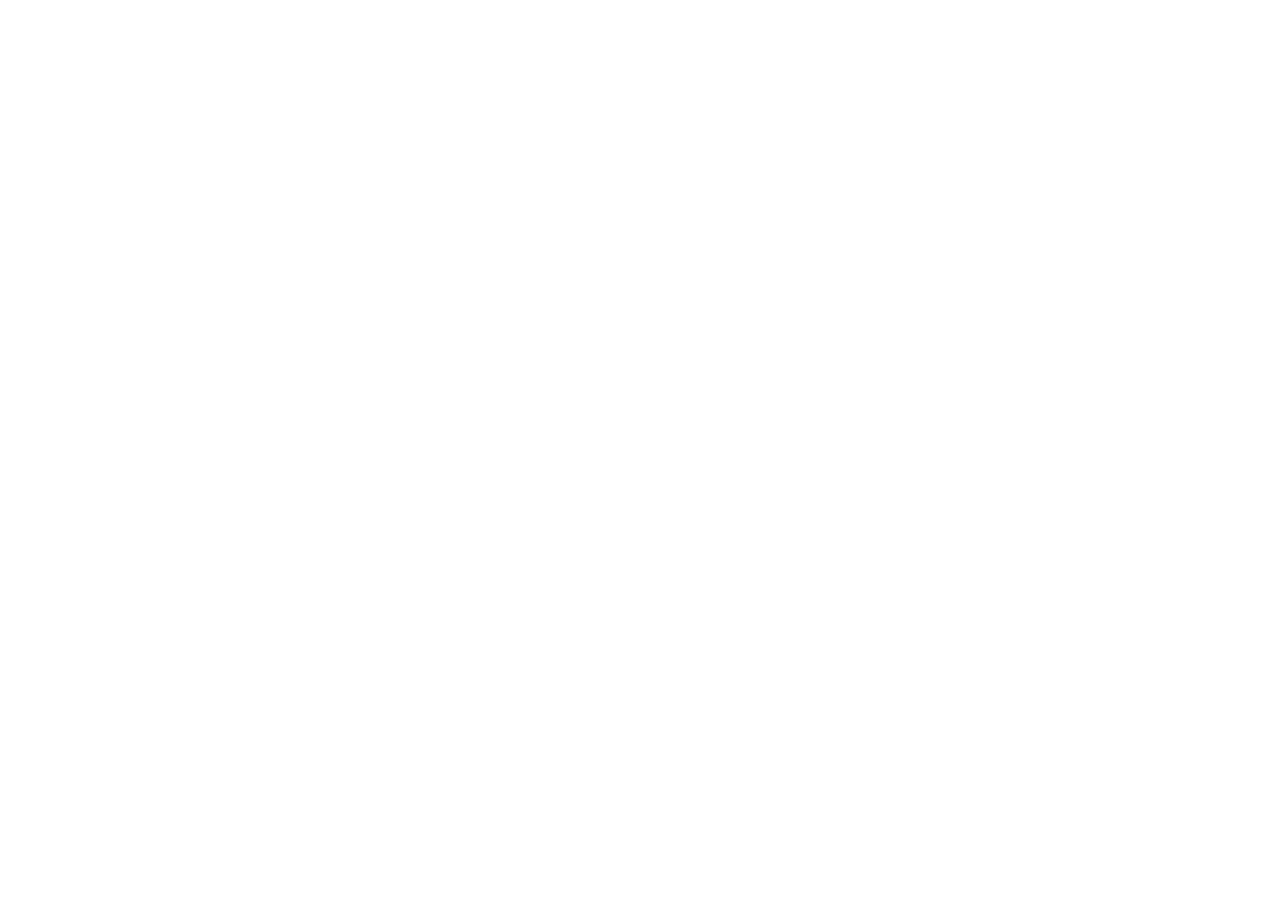
==== homepage.html @ e44c50d7 "florist" ====
<!DOCTYPE html>
<html lang="en">
<head>
    <meta charset="UTF-8">
    <meta name="viewport" content="width=device-width, initial-scale=1.0">
    <title>Document</title>
</head>
<body>
    
</body>
</html>
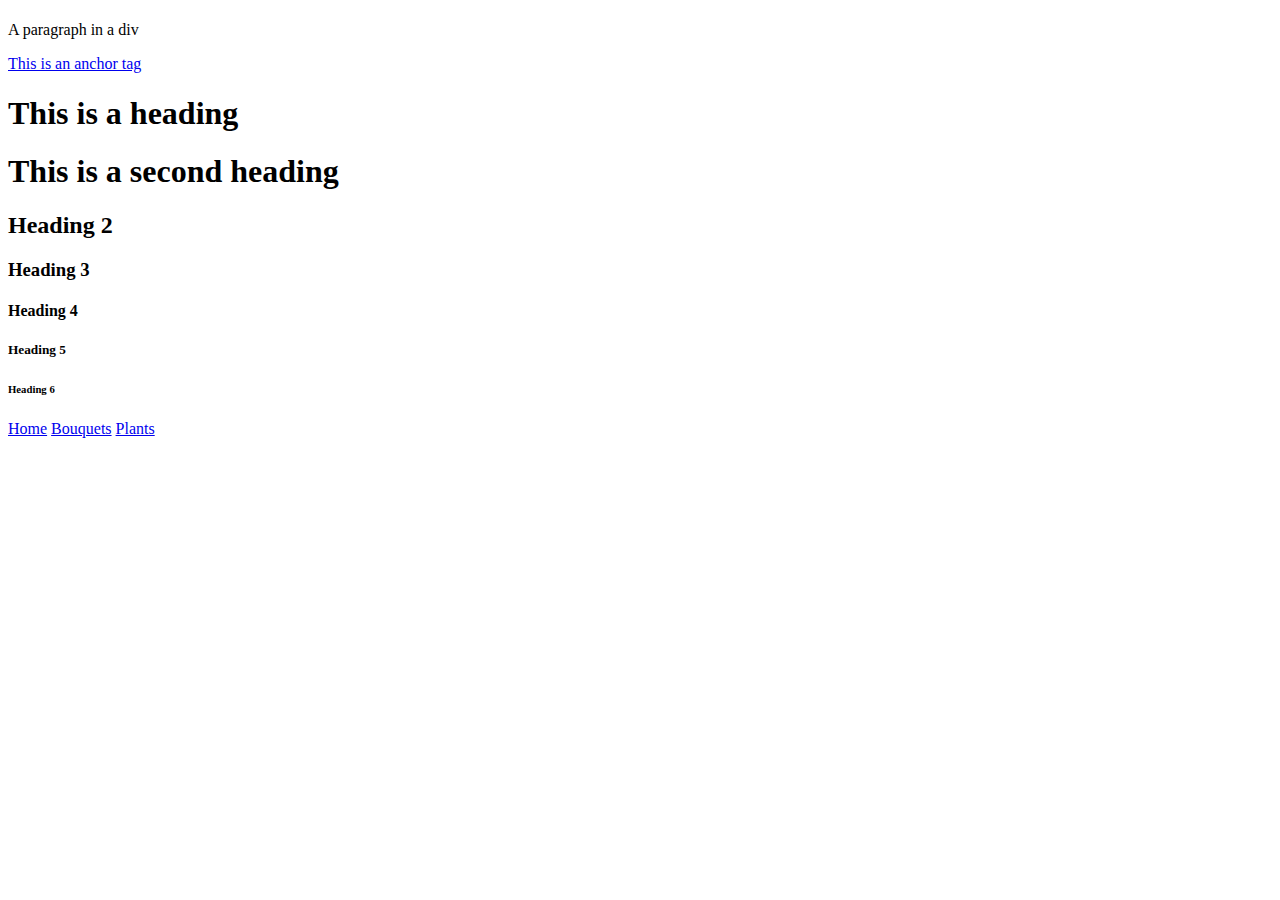
==== commit 727d454c: "florist" ====
--- a/homepage.html
+++ b/homepage.html
@@ -6,6 +6,20 @@
     <title>Document</title>
 </head>
 <body>
-    
+    <h1></h1>
+    <div class="second"><p>A paragraph in a div</p></div>
+        <a href="https://www.google.com">This is an anchor tag</a><br>
+        <h1>This is a heading</h1>
+        <h1 class="heading">This is a second heading</h1>
+        <h2>Heading 2</h2>
+        <h3>Heading 3</h3>
+        <h4>Heading 4</h4>
+        <h5>Heading 5</h5>
+        <h6 class="second">Heading 6</h6>
+        <div class="navbar">
+            <a href="homepage.html">Home</a>
+            <a href="secondpage.html">Bouquets</a>
+            <a href="thirdpage.html">Plants</a>
+        </div>
 </body>
 </html>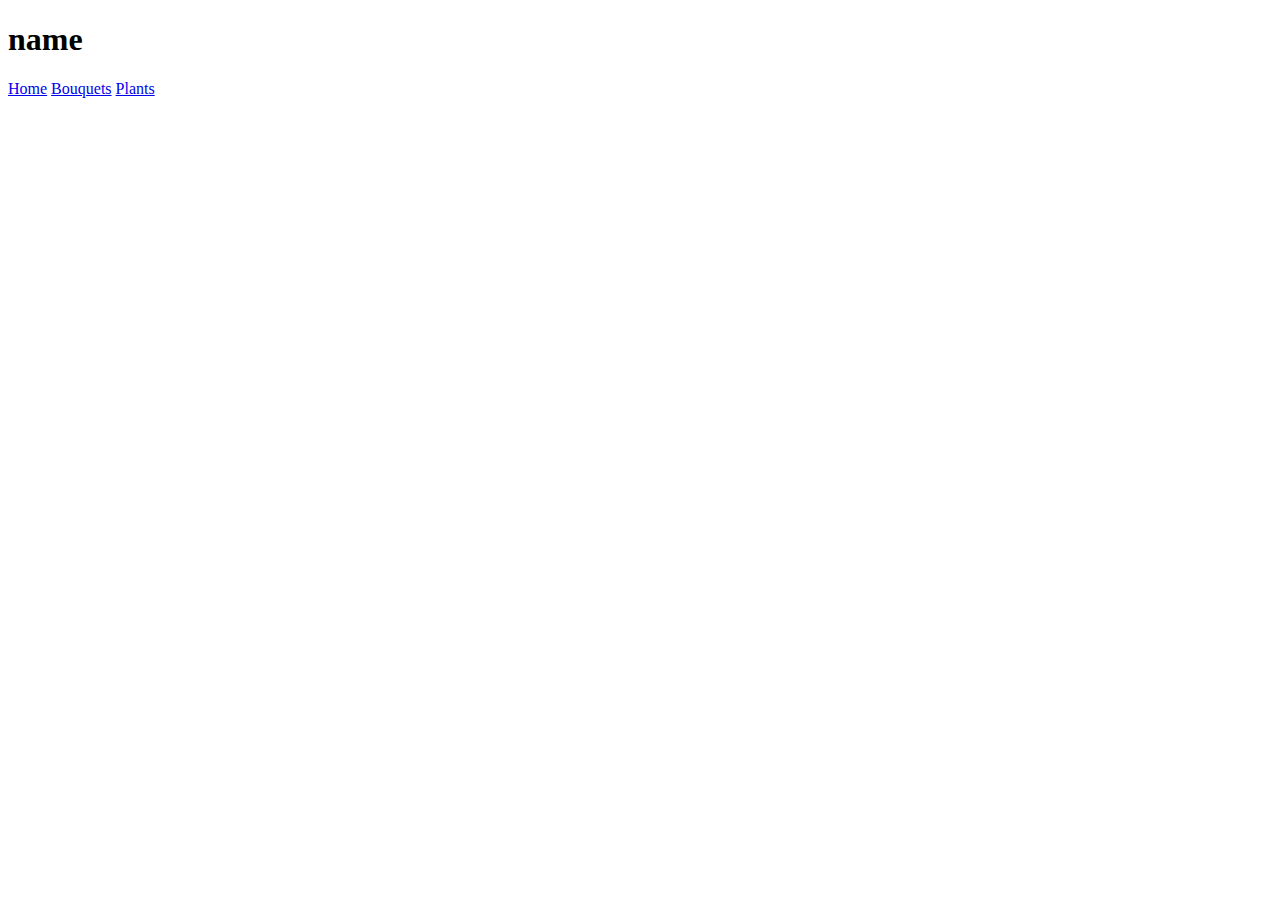
==== commit 084980f6: "florist" ====
--- a/homepage.html
+++ b/homepage.html
@@ -4,18 +4,11 @@
     <meta charset="UTF-8">
     <meta name="viewport" content="width=device-width, initial-scale=1.0">
     <title>Document</title>
+    <link rel="stylesheet" href="test.css"
 </head>
 <body>
-    <h1></h1>
-    <div class="second"><p>A paragraph in a div</p></div>
-        <a href="https://www.google.com">This is an anchor tag</a><br>
-        <h1>This is a heading</h1>
-        <h1 class="heading">This is a second heading</h1>
-        <h2>Heading 2</h2>
-        <h3>Heading 3</h3>
-        <h4>Heading 4</h4>
-        <h5>Heading 5</h5>
-        <h6 class="second">Heading 6</h6>
+    <h1>name</h1>
+
         <div class="navbar">
             <a href="homepage.html">Home</a>
             <a href="secondpage.html">Bouquets</a>
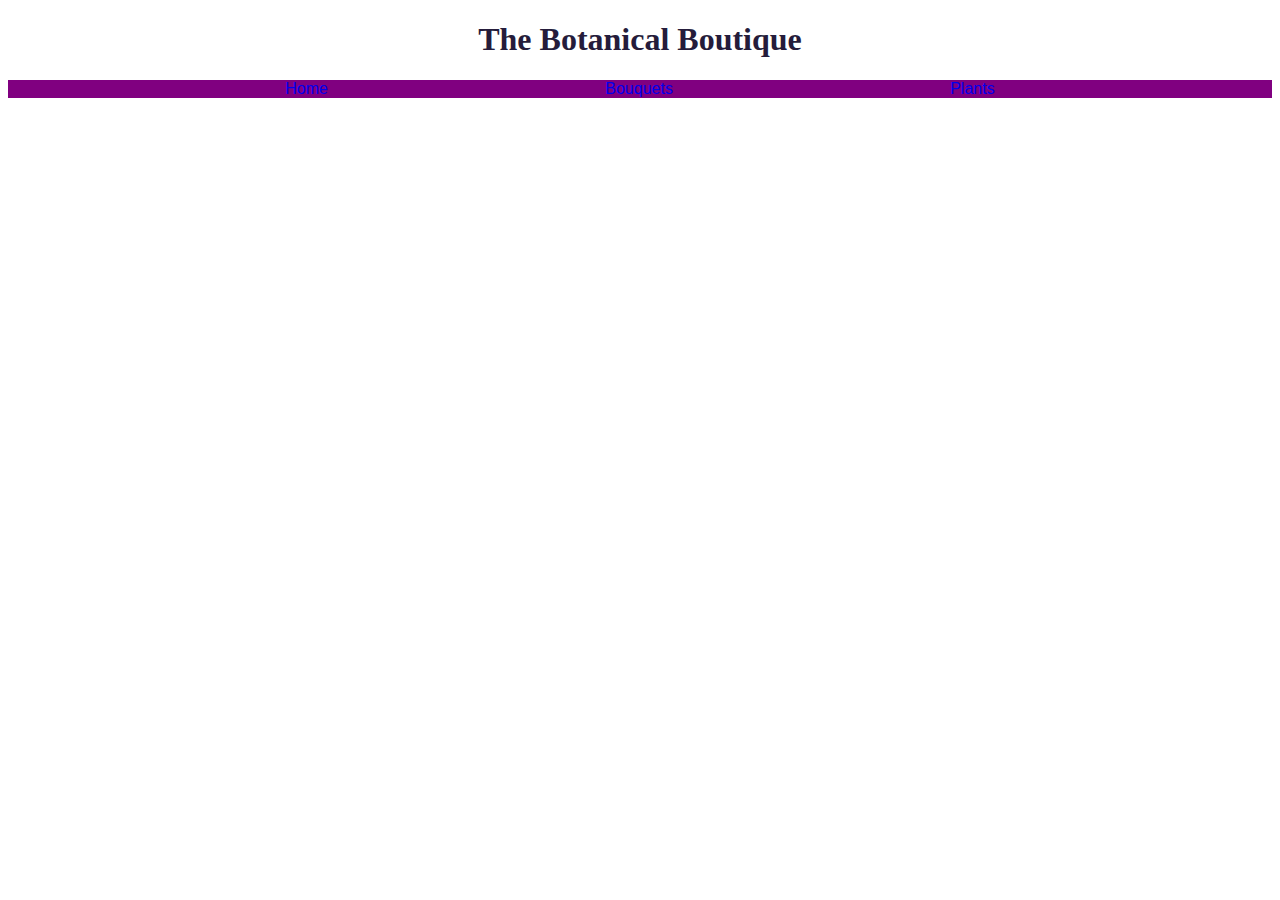
==== commit 0e2e21c1: "florist" ====
--- a/homepage.html
+++ b/homepage.html
@@ -3,11 +3,11 @@
 <head>
     <meta charset="UTF-8">
     <meta name="viewport" content="width=device-width, initial-scale=1.0">
+    <link rel="stylesheet" href="test.css">
     <title>Document</title>
-    <link rel="stylesheet" href="test.css"
 </head>
 <body>
-    <h1>name</h1>
+    <h1>The Botanical Boutique</h1>
 
         <div class="navbar">
             <a href="homepage.html">Home</a>
--- a/test.css
+++ b/test.css
@@ -0,0 +1,36 @@
+p {
+    font-size: 20px;
+}
+h1 {
+    font-family: "brush script mt";
+    color: rgb(37, 28, 59);
+    text-align: center;
+}
+
+
+.heading {
+    color: purple;
+}
+
+.second {
+    color: red;
+}
+
+.navbar {
+    background-color: purple;
+    display: flex;
+    justify-content: space-evenly;
+}
+
+.navbar a{
+    text-decoration: none;
+    font-family: Arial, Helvetica, sans-serif;
+}
+
+.navbar a:hover {
+    color: blueviolet;
+}
+
+img{
+    width: 50%;
+}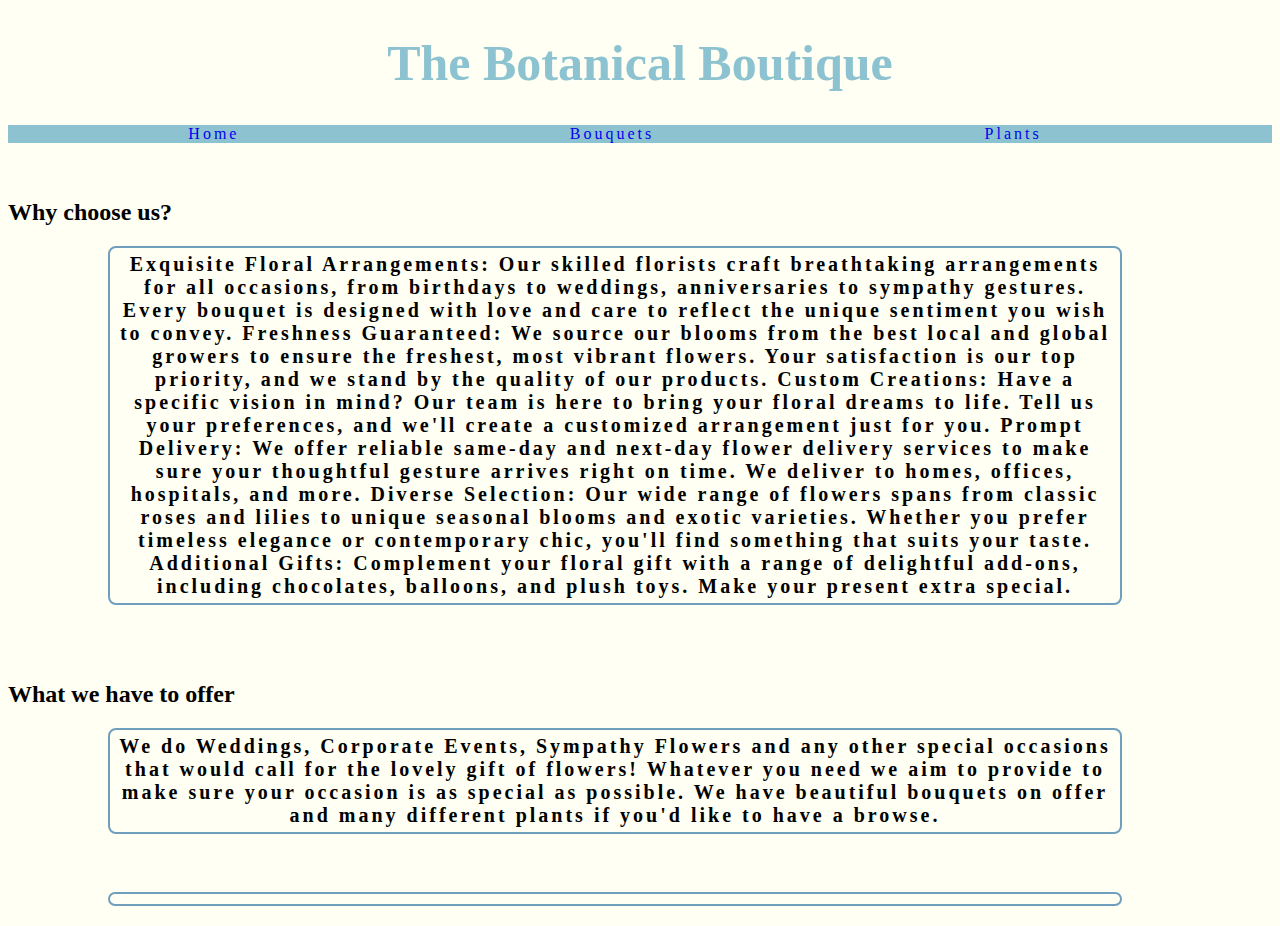
==== commit 5a89f411: "florist" ====
--- a/homepage.html
+++ b/homepage.html
@@ -13,6 +13,25 @@
             <a href="homepage.html">Home</a>
             <a href="secondpage.html">Bouquets</a>
             <a href="thirdpage.html">Plants</a>
-        </div>
+        </div><br><br>
+  
+  <h2>Why choose us?</h2>
+  <p>Exquisite Floral Arrangements: Our skilled florists craft breathtaking arrangements for all occasions, from birthdays to weddings, anniversaries to sympathy gestures. Every bouquet is designed with love and care to reflect the unique sentiment you wish to convey.
+
+Freshness Guaranteed: We source our blooms from the best local and global growers to ensure the freshest, most vibrant flowers. Your satisfaction is our top priority, and we stand by the quality of our products.
+
+Custom Creations: Have a specific vision in mind? Our team is here to bring your floral dreams to life. Tell us your preferences, and we'll create a customized arrangement just for you.
+
+Prompt Delivery: We offer reliable same-day and next-day flower delivery services to make sure your thoughtful gesture arrives right on time. We deliver to homes, offices, hospitals, and more.
+
+Diverse Selection: Our wide range of flowers spans from classic roses and lilies to unique seasonal blooms and exotic varieties. Whether you prefer timeless elegance or contemporary chic, you'll find something that suits your taste.
+
+Additional Gifts: Complement your floral gift with a range of delightful add-ons, including chocolates, balloons, and plush toys. Make your present extra special.</p><br><br>
+  
+  <h2>What we have to offer</h2>
+  
+  <p>We do Weddings, Corporate Events, Sympathy Flowers and any other special occasions that would call for the lovely gift of flowers! Whatever you need we aim to provide to make sure your occasion is as special as possible. We have beautiful bouquets on offer and many different plants if you'd like to have a browse. </p><br>
+  
+ <p>
 </body>
 </html>--- a/test.css
+++ b/test.css
@@ -1,36 +1,46 @@
-p {
-    font-size: 20px;
-}
-h1 {
+body {
+    background-color: rgb(255, 255, 243);
+    background-image: url("https://img.rawpixel.com/s3fs-private/rawpixel_images/website_content/v986-bg-02-kqhe3wit.jpg?w=1200&h=1200&dpr=1&fit=clip&crop=default&fm=jpg&q=75&vib=3&con=3&usm=15&cs=srgb&bg=F4F4F3&ixlib=js-2.2.1&s=a18675d7f6be224df8ff585d65d5d8dc")
+     }
+    h1 {
     font-family: "brush script mt";
-    color: rgb(37, 28, 59);
+    font-size: 50px;
+    color: rgb(141, 195, 208);
     text-align: center;
-}
-
-
-.heading {
-    color: purple;
-}
-
-.second {
-    color: red;
-}
-
-.navbar {
-    background-color: purple;
+    }
+    
+    .navbar {
+    background-color: rgb(141, 195, 208);
+    background-size: 70px;
     display: flex;
     justify-content: space-evenly;
-}
-
-.navbar a{
+    }
+    
+    .navbar a{
     text-decoration: none;
-    font-family: Arial, Helvetica, sans-serif;
-}
-
-.navbar a:hover {
+    margin-right: 150px;
+    letter-spacing: 3px;
+    margin-left: 100px;
+    font-family: Garamond;
+    }
+    
+    .navbar a:hover {
     color: blueviolet;
-}
-
-img{
+    }
+    
+    img{
     width: 50%;
-}+    }
+    p {
+    color: ;
+    font-family: garamond;
+    font-size: 20px;
+    border: 2px solid rgb(112, 158, 189);
+    border-radius: 8px;
+    padding: 5px;
+    margin-right: 150px;
+    margin-left: 100px;
+    letter-spacing: 3px;
+    font-weight: bold;
+    text-align: center;
+            }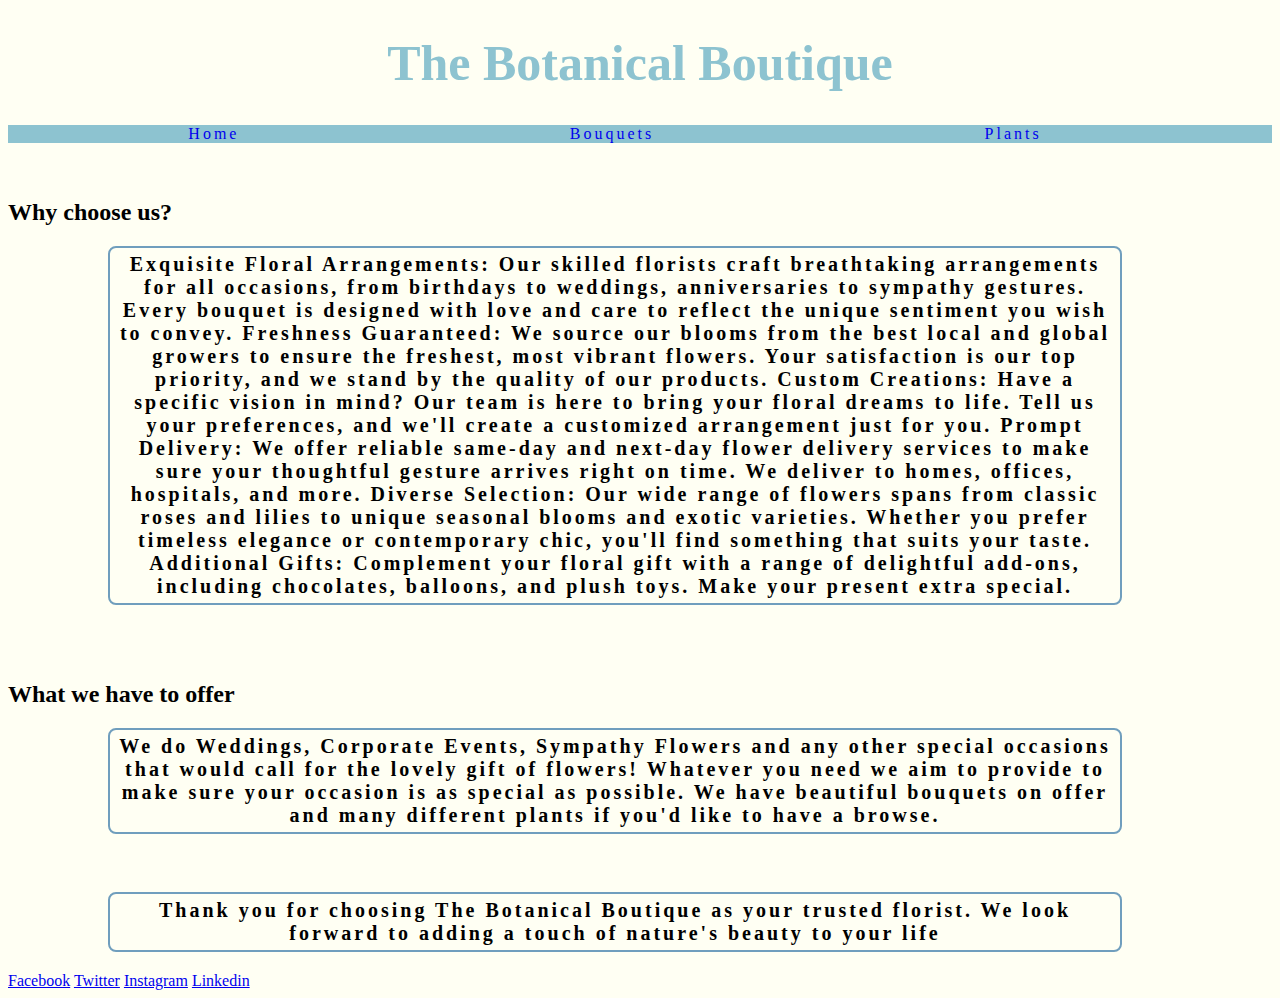
==== commit f40848c5: "florist" ====
--- a/homepage.html
+++ b/homepage.html
@@ -32,6 +32,13 @@
   
   <p>We do Weddings, Corporate Events, Sympathy Flowers and any other special occasions that would call for the lovely gift of flowers! Whatever you need we aim to provide to make sure your occasion is as special as possible. We have beautiful bouquets on offer and many different plants if you'd like to have a browse. </p><br>
   
- <p>
+ <p>Thank you for choosing The Botanical Boutique as your trusted florist. We look forward to adding a touch of nature's beauty to your life</p>
+
+<div class="footer">
+    <a href="homepage.html">Facebook</a>
+    <a href="homepage.html">Twitter</a>
+    <a href="homepage.html">Instagram</a>
+    <a href="homepage.html">Linkedin</a>
+</div>
 </body>
 </html>--- a/test.css
+++ b/test.css
@@ -32,7 +32,7 @@
     width: 50%;
     }
     p {
-    color: ;
+    
     font-family: garamond;
     font-size: 20px;
     border: 2px solid rgb(112, 158, 189);
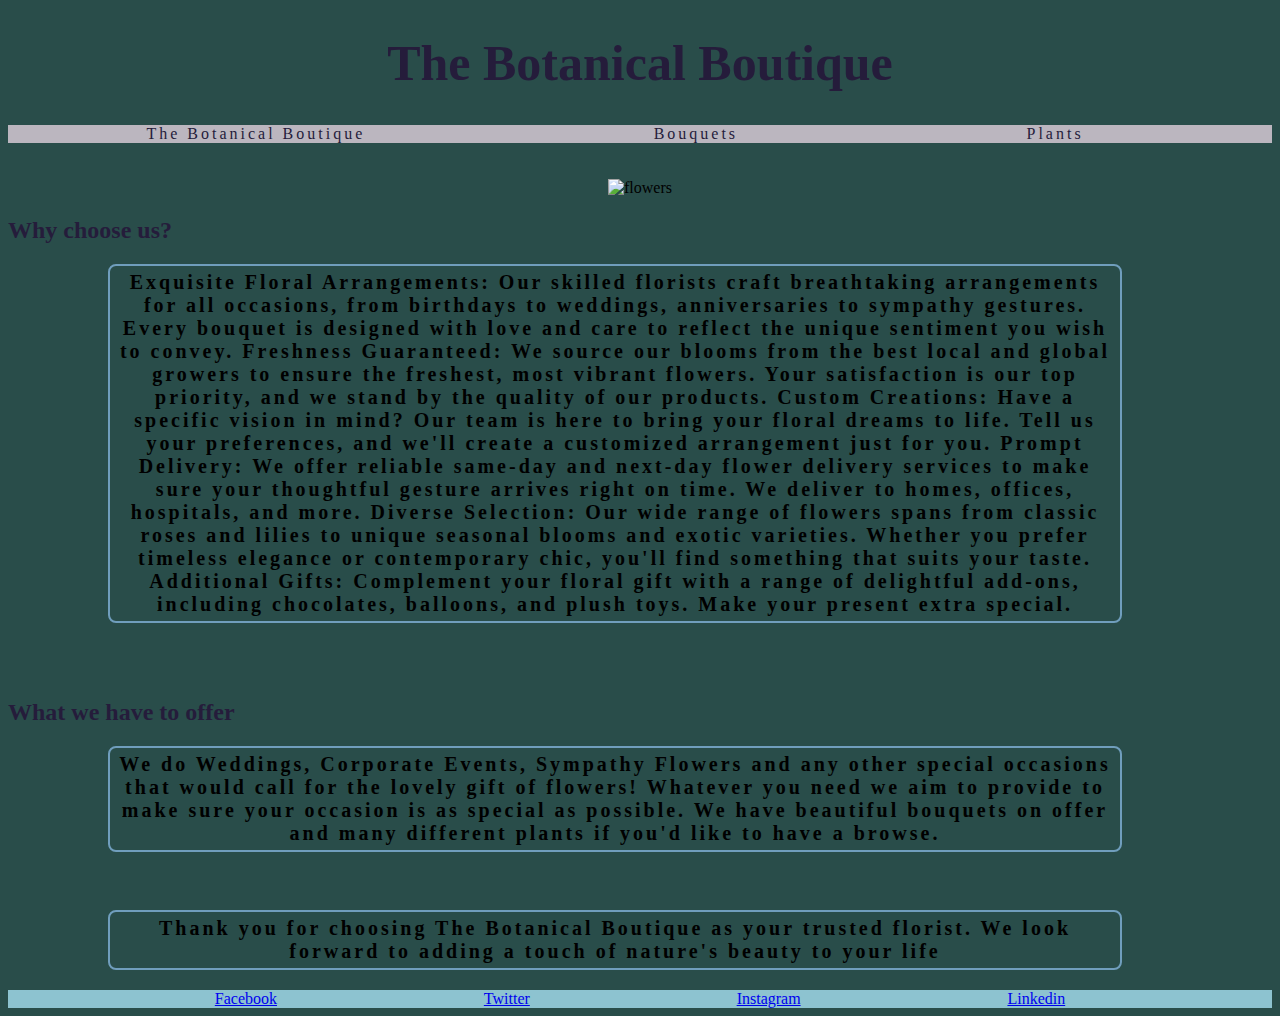
==== commit 9687c31f: "florist" ====
--- a/homepage.html
+++ b/homepage.html
@@ -10,10 +10,12 @@
     <h1>The Botanical Boutique</h1>
 
         <div class="navbar">
-            <a href="homepage.html">Home</a>
+            <a href="homepage.html">The Botanical Boutique</a>
             <a href="secondpage.html">Bouquets</a>
             <a href="thirdpage.html">Plants</a>
         </div><br><br>
+  
+  <center><img src="https://www.kensingtonflowers.co.uk/wp-content/uploads/2021/03/Pink-Scented-garden-bouquet-com-e1554218847392.jpg" alt="flowers"></center>
   
   <h2>Why choose us?</h2>
   <p>Exquisite Floral Arrangements: Our skilled florists craft breathtaking arrangements for all occasions, from birthdays to weddings, anniversaries to sympathy gestures. Every bouquet is designed with love and care to reflect the unique sentiment you wish to convey.
@@ -33,12 +35,12 @@
   <p>We do Weddings, Corporate Events, Sympathy Flowers and any other special occasions that would call for the lovely gift of flowers! Whatever you need we aim to provide to make sure your occasion is as special as possible. We have beautiful bouquets on offer and many different plants if you'd like to have a browse. </p><br>
   
  <p>Thank you for choosing The Botanical Boutique as your trusted florist. We look forward to adding a touch of nature's beauty to your life</p>
-
+  
+  
 <div class="footer">
     <a href="homepage.html">Facebook</a>
     <a href="homepage.html">Twitter</a>
     <a href="homepage.html">Instagram</a>
     <a href="homepage.html">Linkedin</a>
-</div>
 </body>
 </html>--- a/test.css
+++ b/test.css
@@ -1,16 +1,18 @@
 body {
-    background-color: rgb(255, 255, 243);
-    background-image: url("https://img.rawpixel.com/s3fs-private/rawpixel_images/website_content/v986-bg-02-kqhe3wit.jpg?w=1200&h=1200&dpr=1&fit=clip&crop=default&fm=jpg&q=75&vib=3&con=3&usm=15&cs=srgb&bg=F4F4F3&ixlib=js-2.2.1&s=a18675d7f6be224df8ff585d65d5d8dc")
+    background-color: #294D4A;
      }
     h1 {
     font-family: "brush script mt";
     font-size: 50px;
-    color: rgb(141, 195, 208);
+    color: rgb(37, 28, 59);
     text-align: center;
     }
+h2 {
+  color: rgb(37, 28, 59);
+}
     
     .navbar {
-    background-color: rgb(141, 195, 208);
+    background-color: #BBB6BF;
     background-size: 70px;
     display: flex;
     justify-content: space-evenly;
@@ -18,6 +20,7 @@
     
     .navbar a{
     text-decoration: none;
+    color: rgb(37, 28, 59);
     margin-right: 150px;
     letter-spacing: 3px;
     margin-left: 100px;
@@ -27,12 +30,18 @@
     .navbar a:hover {
     color: blueviolet;
     }
+    .footer {
+        background-color: rgb(141, 195, 208);
+        background-size: 70px;
+        display: flex;
+        justify-content: space-evenly;
+    }
     
     img{
-    width: 50%;
+    width: 30%;
     }
     p {
-    
+      
     font-family: garamond;
     font-size: 20px;
     border: 2px solid rgb(112, 158, 189);
@@ -43,4 +52,7 @@
     letter-spacing: 3px;
     font-weight: bold;
     text-align: center;
-            }+            }
+.first {
+  width: 20%;
+}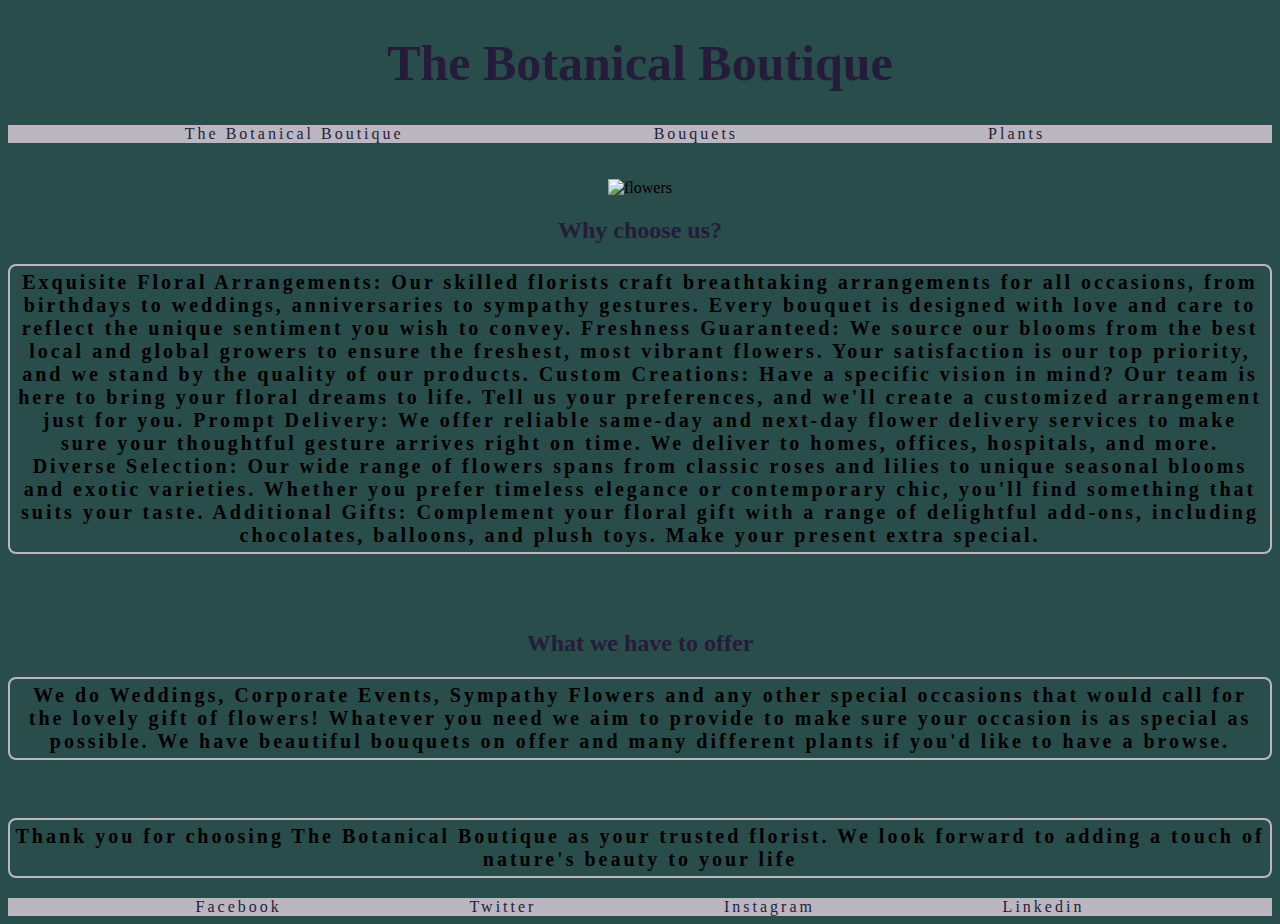
==== commit 251683a1: "florist" ====
--- a/homepage.html
+++ b/homepage.html
@@ -14,6 +14,7 @@
             <a href="secondpage.html">Bouquets</a>
             <a href="thirdpage.html">Plants</a>
         </div><br><br>
+  
   
   <center><img src="https://www.kensingtonflowers.co.uk/wp-content/uploads/2021/03/Pink-Scented-garden-bouquet-com-e1554218847392.jpg" alt="flowers"></center>
   
@@ -42,5 +43,6 @@
     <a href="homepage.html">Twitter</a>
     <a href="homepage.html">Instagram</a>
     <a href="homepage.html">Linkedin</a>
+  </div>
 </body>
 </html>--- a/test.css
+++ b/test.css
@@ -9,13 +9,14 @@
     }
 h2 {
   color: rgb(37, 28, 59);
+  text-align: center;
 }
     
     .navbar {
     background-color: #BBB6BF;
     background-size: 70px;
     display: flex;
-    justify-content: space-evenly;
+    justify-content: center;
     }
     
     .navbar a{
@@ -31,28 +32,71 @@
     color: blueviolet;
     }
     .footer {
-        background-color: rgb(141, 195, 208);
+        background-color: #BBB6BF;
         background-size: 70px;
         display: flex;
         justify-content: space-evenly;
     }
+.footer a {
+  text-decoration:none;
+  color: rgb(37, 28, 59);
+  font-family: Garamond;
+  letter-spacing: 3px;
+}
+  
     
-    img{
-    width: 30%;
-    }
     p {
       
     font-family: garamond;
     font-size: 20px;
-    border: 2px solid rgb(112, 158, 189);
+    border: 2px solid #BBB6BF;
     border-radius: 8px;
     padding: 5px;
-    margin-right: 150px;
-    margin-left: 100px;
     letter-spacing: 3px;
     font-weight: bold;
     text-align: center;
             }
+.parent {
+  background-color: #BBB6BF;
+}
+.row-parent {
+  display: flex;
+  flex-direction: row;
+  justify-content: space-evenly;
+}
+
 .first {
-  width: 20%;
+  margin: .5rem;
+  padding: .5rem;
+}
+.second {
+  margin: .5rem;
+  padding: .5rem;
+}
+.third {
+  margin: .5rem;
+  padding: .5rem;
+}
+
+.parents {
+  background-color: #BBB6BF;
+}
+.row-parents {
+  display: flex;
+  flex-direction: row;
+  justify-content: space-around;
+}
+
+.gerbera {
+  margin-right: 30px;
+  padding:.5rem;
+  justify-content: center;
+}
+.pink {
+  margin-right:180px;
+  padding: .5rem;
+}
+.tiger {
+  margin-right: 110px;
+  padding: .5rem;
 }